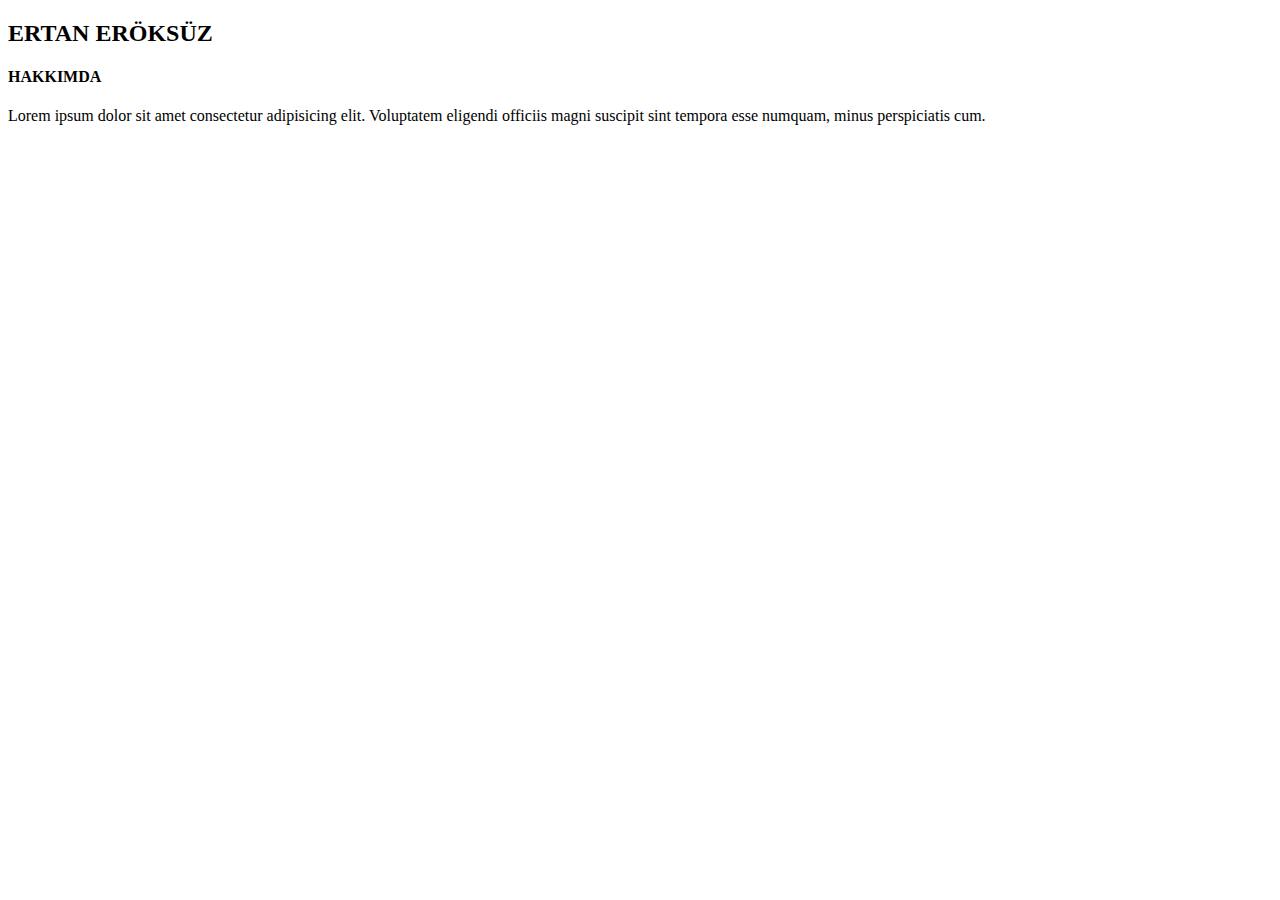
==== patikadev/patikadev-html/index.html @ cae626ad "Add files via upload" ====
<!DOCTYPE html>
<html lang="en">
<head>
    <meta charset="UTF-8">
    <meta name="viewport" content="width=device-width, initial-scale=1.0">
    <title>Document</title>
</head>
<body>
    <div>
        <h2>ERTAN ERÖKSÜZ</h2>
        <h4>HAKKIMDA</h4>
        <p>Lorem ipsum dolor sit amet consectetur adipisicing elit. Voluptatem eligendi officiis magni suscipit sint tempora esse numquam, minus perspiciatis cum.</p>
    </div>
</body>
</html>
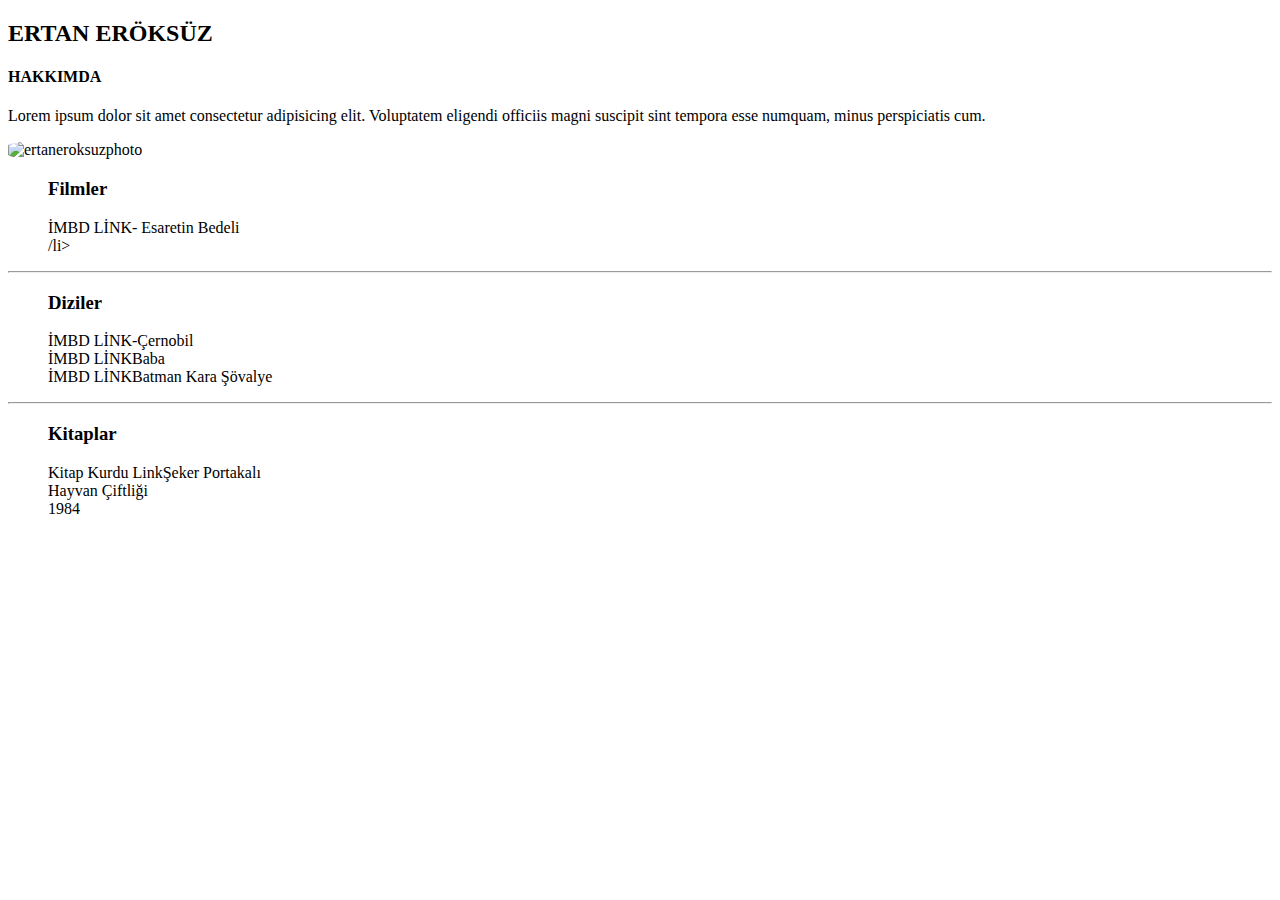
==== commit eb2f7aa5: "Add files via upload" ====
--- a/patikadev/patikadev-html/index.html
+++ b/patikadev/patikadev-html/index.html
@@ -1,15 +1,48 @@
 <!DOCTYPE html>
 <html lang="en">
+
 <head>
     <meta charset="UTF-8">
     <meta name="viewport" content="width=device-width, initial-scale=1.0">
+    <link rel="stylesheet" href="../style/style.css">
     <title>Document</title>
 </head>
+
 <body>
     <div>
         <h2>ERTAN ERÖKSÜZ</h2>
         <h4>HAKKIMDA</h4>
-        <p>Lorem ipsum dolor sit amet consectetur adipisicing elit. Voluptatem eligendi officiis magni suscipit sint tempora esse numquam, minus perspiciatis cum.</p>
+        <p>Lorem ipsum dolor sit amet consectetur adipisicing elit. Voluptatem eligendi officiis magni suscipit sint
+            tempora esse numquam, minus perspiciatis cum.</p>
+    </div>
+    <!-- Profil Fotoğrafı-->
+
+    <div>
+        <img id="erkszphoto" src="/image/ertaneroksuzpp.jpeg" alt="ertaneroksuzphoto">
+    </div>
+    <div>
+        <ul>
+            <h3>Filmler</h3>
+            <li><a href="https://m.imdb.com/title/tt0111161/?ref_=chttp_t_1" src="">İMBD LİNK-</a> Esaretin Bedeli</li>
+            <li><a href=""></a>/li>
+            <li></li>
+        </ul>
+        <hr>
+        <ul>
+            <h3>Diziler</h3>
+            <li><a href="https://m.imdb.com/title/tt7366338/?ref_=ls_t_1" src="">İMBD LİNK-</a>Çernobil</li>
+            <li><a href="https://m.imdb.com/title/tt0068646/?ref_=chttp_t_2" src="">İMBD LİNK</a>Baba</li>
+            <li><a href="https://m.imdb.com/title/tt0468569/?ref_=chttp_t_3" src="">İMBD LİNK</a>Batman Kara Şövalye</li>
+        </ul>
+        <hr>
+        <ul>
+            <h3>Kitaplar</h3>
+            <li><a href="https://www.kitapyurdu.com/kitap/seker-portakali-ciltsiz/10139.html" src="">Kitap Kurdu Link</a>Şeker Portakalı</li>
+            <li>Hayvan Çiftliği</li>
+            <li>1984</li>
+        </ul>
+
     </div>
 </body>
+
 </html>--- a/patikadev/style/style.css
+++ b/patikadev/style/style.css
@@ -0,0 +1,10 @@
+#erkszphoto {
+    width: 8%;
+    border-radius: 25%;
+}
+
+* {
+    list-style: none;
+    text-decoration: none;
+    color: black;
+}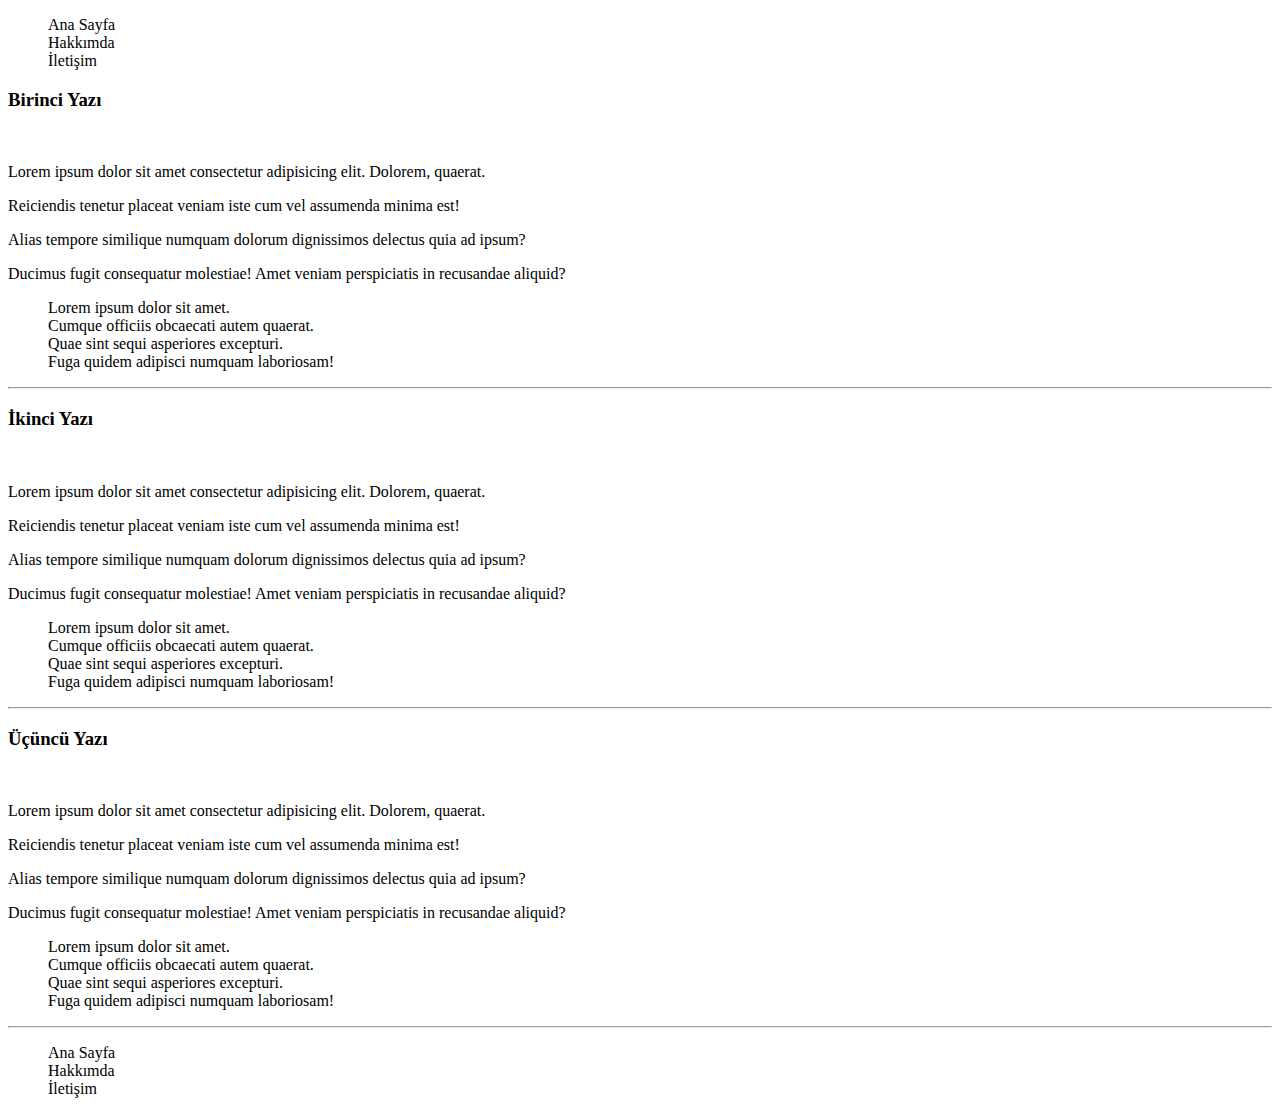
==== commit 476d06ab: "Add files via upload" ====
--- a/patikadev/patikadev-html/index.html
+++ b/patikadev/patikadev-html/index.html
@@ -9,40 +9,87 @@
 </head>
 
 <body>
-    <div>
-        <h2>ERTAN ERÖKSÜZ</h2>
-        <h4>HAKKIMDA</h4>
-        <p>Lorem ipsum dolor sit amet consectetur adipisicing elit. Voluptatem eligendi officiis magni suscipit sint
-            tempora esse numquam, minus perspiciatis cum.</p>
-    </div>
-    <!-- Profil Fotoğrafı-->
+    <!-- navbar Start-->
+    <header>
+        <nav>
+            <ul>
+                <li> <a href="#">Ana Sayfa</a></li>
+                <li></li><a href="#">Hakkımda</a></li>
+                <li></li><a href="#">İletişim</a></li>
+            </ul>
+        </nav>
+    </header>
+    <!-- navbar end -->
+    <section>
+        <!-- Articles Start-->
+        <article>
+            <h3>Birinci Yazı</h3>
+            <img src="https://picsum.photos/200/300" alt="">
+            <p>Lorem ipsum dolor sit amet consectetur adipisicing elit. Dolorem, quaerat.</p>
+            <p>Reiciendis tenetur placeat veniam iste cum vel assumenda minima est!</p>
+            <p>Alias tempore similique numquam dolorum dignissimos delectus quia ad ipsum?</p>
+            <p>Ducimus fugit consequatur molestiae! Amet veniam perspiciatis in recusandae aliquid?</p>
+            <ol>
+                <li>Lorem ipsum dolor sit amet.</li>
+                <li>Cumque officiis obcaecati autem quaerat.</li>
+                <li>Quae sint sequi asperiores excepturi.</li>
+                <li>Fuga quidem adipisci numquam laboriosam!</li>
+            </ol>
+            <hr>
+        </article>
+    </section>
+    
+    <section>
+        <article>
+            <h3>İkinci Yazı</h3>
+            <img src="https://picsum.photos/200/301" alt="">
+            <p>Lorem ipsum dolor sit amet consectetur adipisicing elit. Dolorem, quaerat.</p>
+            <p>Reiciendis tenetur placeat veniam iste cum vel assumenda minima est!</p>
+            <p>Alias tempore similique numquam dolorum dignissimos delectus quia ad ipsum?</p>
+            <p>Ducimus fugit consequatur molestiae! Amet veniam perspiciatis in recusandae aliquid?</p>
+            <ol>
+                <li>Lorem ipsum dolor sit amet.</li>
+                <li>Cumque officiis obcaecati autem quaerat.</li>
+                <li>Quae sint sequi asperiores excepturi.</li>
+                <li>Fuga quidem adipisci numquam laboriosam!</li>
+            </ol>
+            <hr>
+        </article>
+    </section>
 
-    <div>
-        <img id="erkszphoto" src="/image/ertaneroksuzpp.jpeg" alt="ertaneroksuzphoto">
-    </div>
-    <div>
-        <ul>
-            <h3>Filmler</h3>
-            <li><a href="https://m.imdb.com/title/tt0111161/?ref_=chttp_t_1" src="">İMBD LİNK-</a> Esaretin Bedeli</li>
-            <li><a href=""></a>/li>
-            <li></li>
-        </ul>
-        <hr>
-        <ul>
-            <h3>Diziler</h3>
-            <li><a href="https://m.imdb.com/title/tt7366338/?ref_=ls_t_1" src="">İMBD LİNK-</a>Çernobil</li>
-            <li><a href="https://m.imdb.com/title/tt0068646/?ref_=chttp_t_2" src="">İMBD LİNK</a>Baba</li>
-            <li><a href="https://m.imdb.com/title/tt0468569/?ref_=chttp_t_3" src="">İMBD LİNK</a>Batman Kara Şövalye</li>
-        </ul>
-        <hr>
-        <ul>
-            <h3>Kitaplar</h3>
-            <li><a href="https://www.kitapyurdu.com/kitap/seker-portakali-ciltsiz/10139.html" src="">Kitap Kurdu Link</a>Şeker Portakalı</li>
-            <li>Hayvan Çiftliği</li>
-            <li>1984</li>
-        </ul>
+    <section>
+        <article>
+            <h3>Üçüncü Yazı</h3>
+            <img src="https://picsum.photos/200/303" alt="">
+            <p>Lorem ipsum dolor sit amet consectetur adipisicing elit. Dolorem, quaerat.</p>
+            <p>Reiciendis tenetur placeat veniam iste cum vel assumenda minima est!</p>
+            <p>Alias tempore similique numquam dolorum dignissimos delectus quia ad ipsum?</p>
+            <p>Ducimus fugit consequatur molestiae! Amet veniam perspiciatis in recusandae aliquid?</p>
+            <ol>
+                <li>Lorem ipsum dolor sit amet.</li>
+                <li>Cumque officiis obcaecati autem quaerat.</li>
+                <li>Quae sint sequi asperiores excepturi.</li>
+                <li>Fuga quidem adipisci numquam laboriosam!</li>
+            </ol>
+            <hr>
+        </article>
+        <!-- Articles Start-->
+    </section>
 
-    </div>
+    <!--Footer Start-->
+
+    <footer>
+        <nav>
+            <ul>
+                <li><a href="#"></a>Ana Sayfa</li>
+                <li><a href="#">Hakkımda</a></li>
+                <li><a href="#"></a>İletişim</li>
+            </ul>
+        </nav>
+
+    </footer>
+
+    <!-- Footer End -->
 </body>
 
 </html>